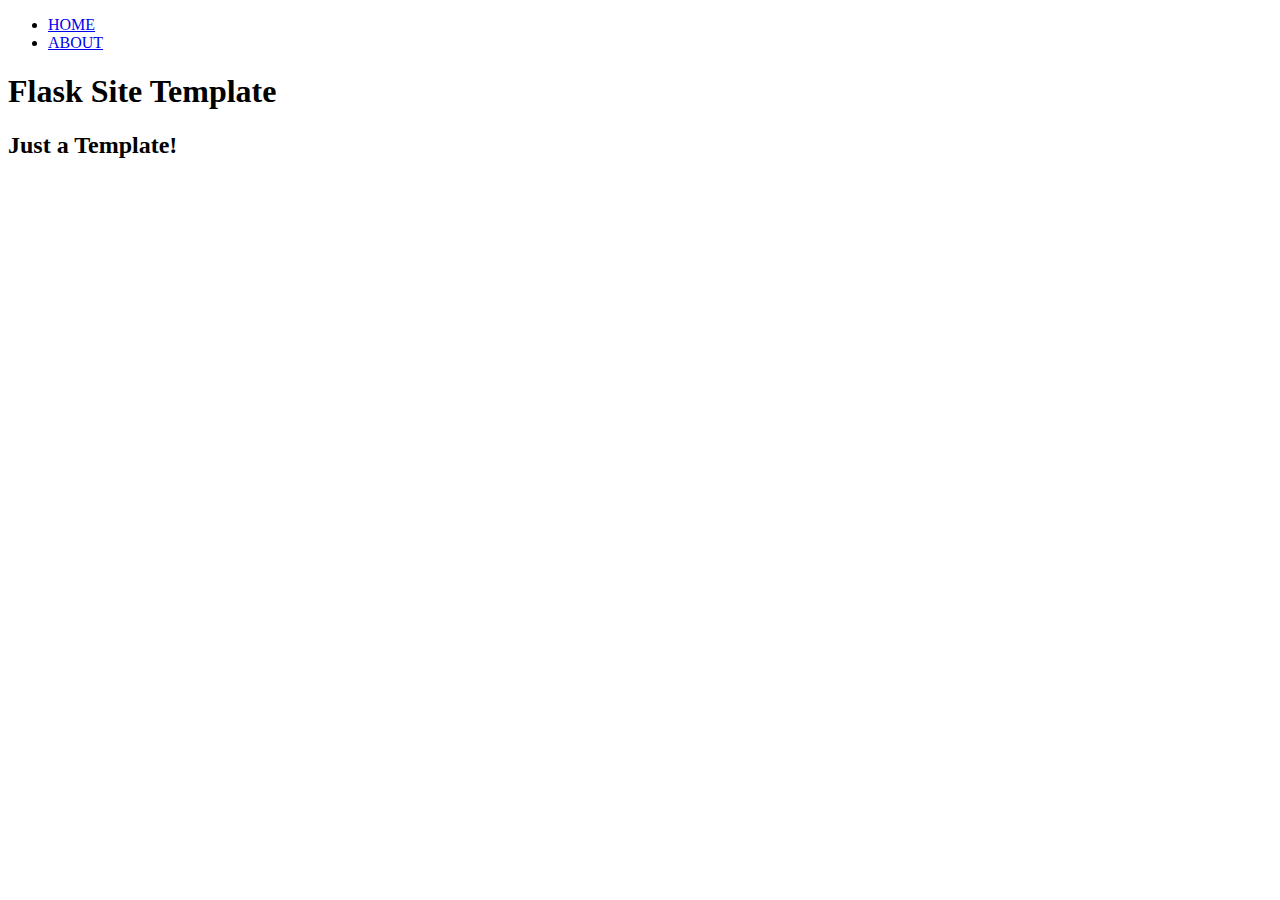
==== templates/index.html @ ce8b6e6c "Initial commit" ====
<!DOCTYPE html>
<html>
  <head>
    <link href="static/css/style.css" rel="stylesheet">
    <title>Your Site</title>
  </head>
  <body>
    <nav>
      <ul>
        <li><a href="#" class="active">HOME</a></li>
        <li><a href="./about">ABOUT</a></li>
      </ul>
    </nav>
    <h1>Flask Site Template</h1>
    <h2>Just a Template!</h2>
  </body>
  <script src="static/js/script.js"></script>
</html>
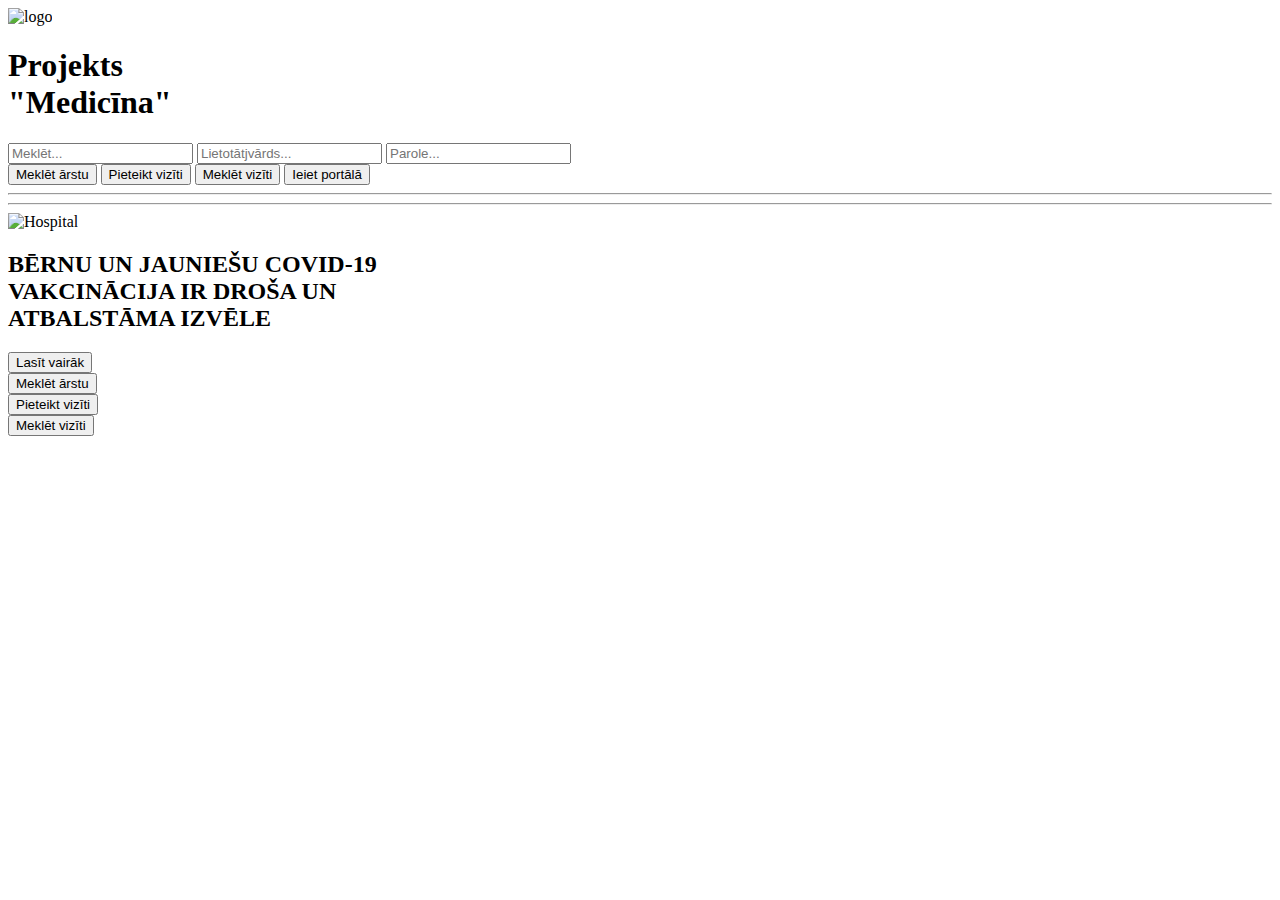
==== commit a8eef471: "Pievienoju savu css un html" ====
--- a/templates/index.html
+++ b/templates/index.html
@@ -1,18 +1,43 @@
 <!DOCTYPE html>
-<html>
-  <head>
-    <link href="static/css/style.css" rel="stylesheet">
-    <title>Your Site</title>
-  </head>
-  <body>
-    <nav>
-      <ul>
-        <li><a href="#" class="active">HOME</a></li>
-        <li><a href="./about">ABOUT</a></li>
-      </ul>
-    </nav>
-    <h1>Flask Site Template</h1>
-    <h2>Just a Template!</h2>
-  </body>
-  <script src="static/js/script.js"></script>
+<html lang="lv">
+<head>
+    <meta charset="UTF-8">
+    <meta http-equiv="X-UA-Compatible" content="IE=edge">
+    <meta name="viewport" content="width=device-width, initial-scale=1.0">
+    <link rel="stylesheet" href="css/style.css">
+    <title>Slimnīca</title>
+</head>
+<body>
+    <img src="https://cdn.discordapp.com/attachments/758385365912125571/844201918242357268/unknown.png" alt="logo" />
+    <div id='virsraksts'>
+        <h1>Projekts <br> "Medicīna"</h1>
+    </div>
+    <form id='meklesana'>
+        <input type="text" id="meklet" placeholder="Meklēt...">
+        <input type="text" id="login" placeholder="Lietotātjvārds...">
+        <input type="text" id="parole" placeholder="Parole...">
+    </form>
+    <div id='topButtons'>
+        <button id='mekletArstu2'>Meklēt ārstu</button>
+        <button id='pieteiktViziti2'>Pieteikt vizīti</button>
+        <button id='mekletViziti2'>Meklēt vizīti</button>
+        <button id='ieietPortala'>Ieiet portālā</button>
+    </div>
+    <hr>
+    <hr>
+    <div id='mainPhoto'>
+    <img id='fotografija' src="https://media.discordapp.net/attachments/768387809870086194/846705812219101214/Screenshot-2021-02-02-100646_960.png" alt="Hospital" width="50%">
+    <h2 class='vakcinacija'>BĒRNU UN JAUNIEŠU COVID-19 <br> VAKCINĀCIJA IR DROŠA UN <br> ATBALSTĀMA IZVĒLE</h2>
+    <button id='lasitVairak'>Lasīt vairāk</button>
+    </div>
+    <div>
+        <button id='mekletArstu'>Meklēt ārstu</button>
+    </div>
+    <div>
+        <button id='pieteiktViziti'>Pieteikt vizīti</button>
+    </div>
+    <div>
+        <button id='mekletViziti'>Meklēt vizīti</button>
+    </div>
+</body>
 </html>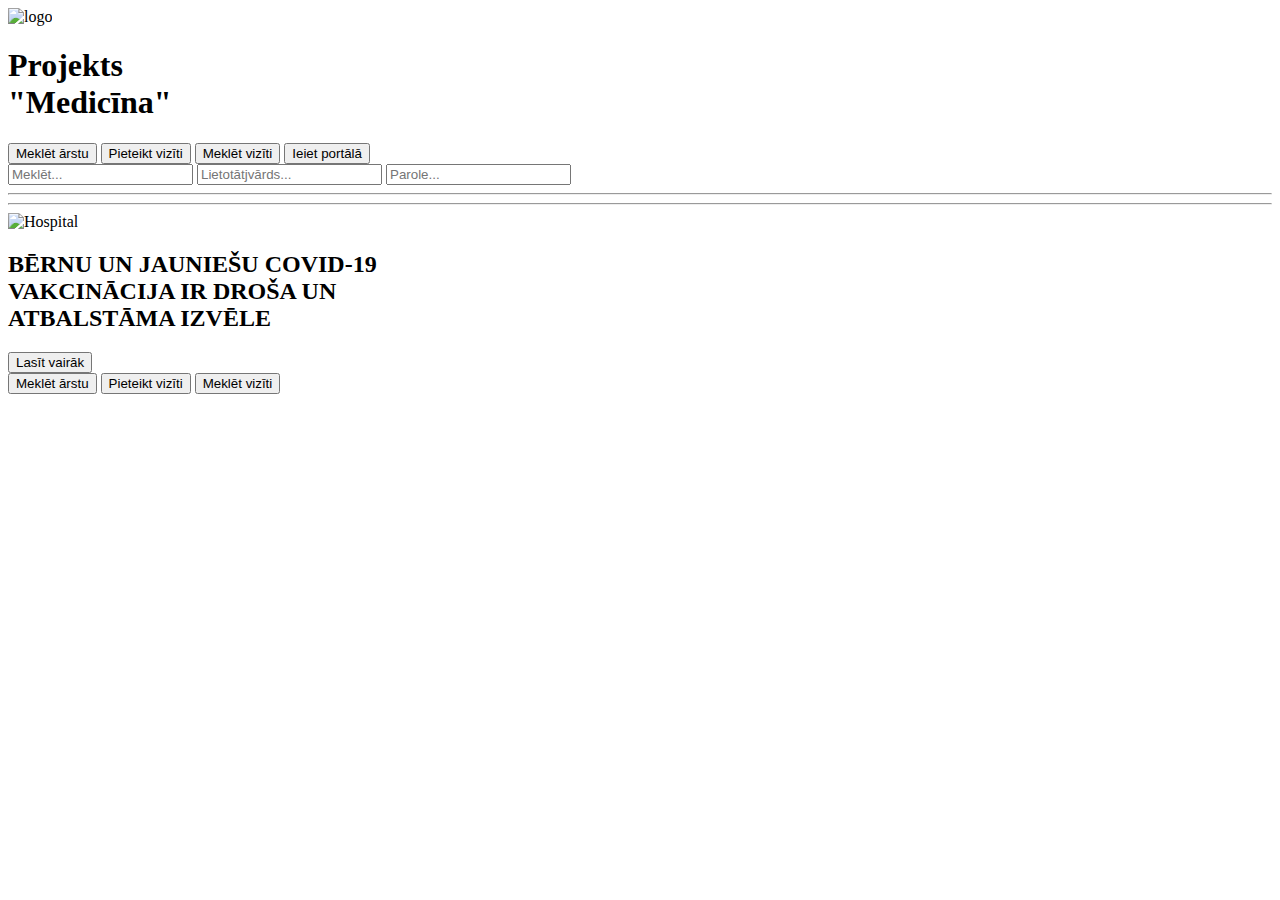
==== commit b2567e7a: "pamainiju index" ====
--- a/templates/index.html
+++ b/templates/index.html
@@ -4,40 +4,50 @@
     <meta charset="UTF-8">
     <meta http-equiv="X-UA-Compatible" content="IE=edge">
     <meta name="viewport" content="width=device-width, initial-scale=1.0">
-    <link rel="stylesheet" href="css/style.css">
+    <link rel="stylesheet" href="static/css/index.css">
     <title>Slimnīca</title>
 </head>
 <body>
-    <img src="https://cdn.discordapp.com/attachments/758385365912125571/844201918242357268/unknown.png" alt="logo" />
-    <div id='virsraksts'>
-        <h1>Projekts <br> "Medicīna"</h1>
+
+    <div id='intro'>
+        <img src="https://cdn.discordapp.com/attachments/758385365912125571/844201918242357268/unknown.png" alt="logo" />
+        <div id='virsraksts'>
+            <h1>Projekts <br> "Medicīna"</h1>
+            <div id ='topButtons'>
+                <button id='mekletArstu2'>Meklēt ārstu</button>
+                <button id='pieteiktViziti2'>Pieteikt vizīti</button>
+                <button id='mekletViziti2'>Meklēt vizīti</button>
+                <button id='ieietPortala'>Ieiet portālā</button>
+                    
+            </div>
+            <form id='meklesana'>
+                <input type="text" id="meklet" placeholder="Meklēt...">
+                <input type="text" id="login" placeholder="Lietotātjvārds...">
+                <input type="text" id="parole" placeholder="Parole...">
+            </form> 
+
+        </div>
+
+
+        <div id='hr'>
+            <hr>
+            <hr>
+        </div>
+
+
+        <div id='mainPhoto'>
+            <img id='fotografija' src="https://media.discordapp.net/attachments/768387809870086194/846705812219101214/Screenshot-2021-02-02-100646_960.png" alt="Hospital" width="50%">
+            <h2 class='vakcinacija'>BĒRNU UN JAUNIEŠU COVID-19 <br> VAKCINĀCIJA IR DROŠA UN <br> ATBALSTĀMA IZVĒLE</h2>
+            <button id='lasitVairak'>Lasīt vairāk</button>
+            <div id='bottom'>
+                <button id='mekletArstu'>Meklēt ārstu</button>
+                <button id='pieteiktViziti'>Pieteikt vizīti</button>
+                <button id='mekletViziti'>Meklēt vizīti</button>
+            </div>
+        </div>
+
+
     </div>
-    <form id='meklesana'>
-        <input type="text" id="meklet" placeholder="Meklēt...">
-        <input type="text" id="login" placeholder="Lietotātjvārds...">
-        <input type="text" id="parole" placeholder="Parole...">
-    </form>
-    <div id='topButtons'>
-        <button id='mekletArstu2'>Meklēt ārstu</button>
-        <button id='pieteiktViziti2'>Pieteikt vizīti</button>
-        <button id='mekletViziti2'>Meklēt vizīti</button>
-        <button id='ieietPortala'>Ieiet portālā</button>
-    </div>
-    <hr>
-    <hr>
-    <div id='mainPhoto'>
-    <img id='fotografija' src="https://media.discordapp.net/attachments/768387809870086194/846705812219101214/Screenshot-2021-02-02-100646_960.png" alt="Hospital" width="50%">
-    <h2 class='vakcinacija'>BĒRNU UN JAUNIEŠU COVID-19 <br> VAKCINĀCIJA IR DROŠA UN <br> ATBALSTĀMA IZVĒLE</h2>
-    <button id='lasitVairak'>Lasīt vairāk</button>
-    </div>
-    <div>
-        <button id='mekletArstu'>Meklēt ārstu</button>
-    </div>
-    <div>
-        <button id='pieteiktViziti'>Pieteikt vizīti</button>
-    </div>
-    <div>
-        <button id='mekletViziti'>Meklēt vizīti</button>
-    </div>
+
 </body>
 </html>